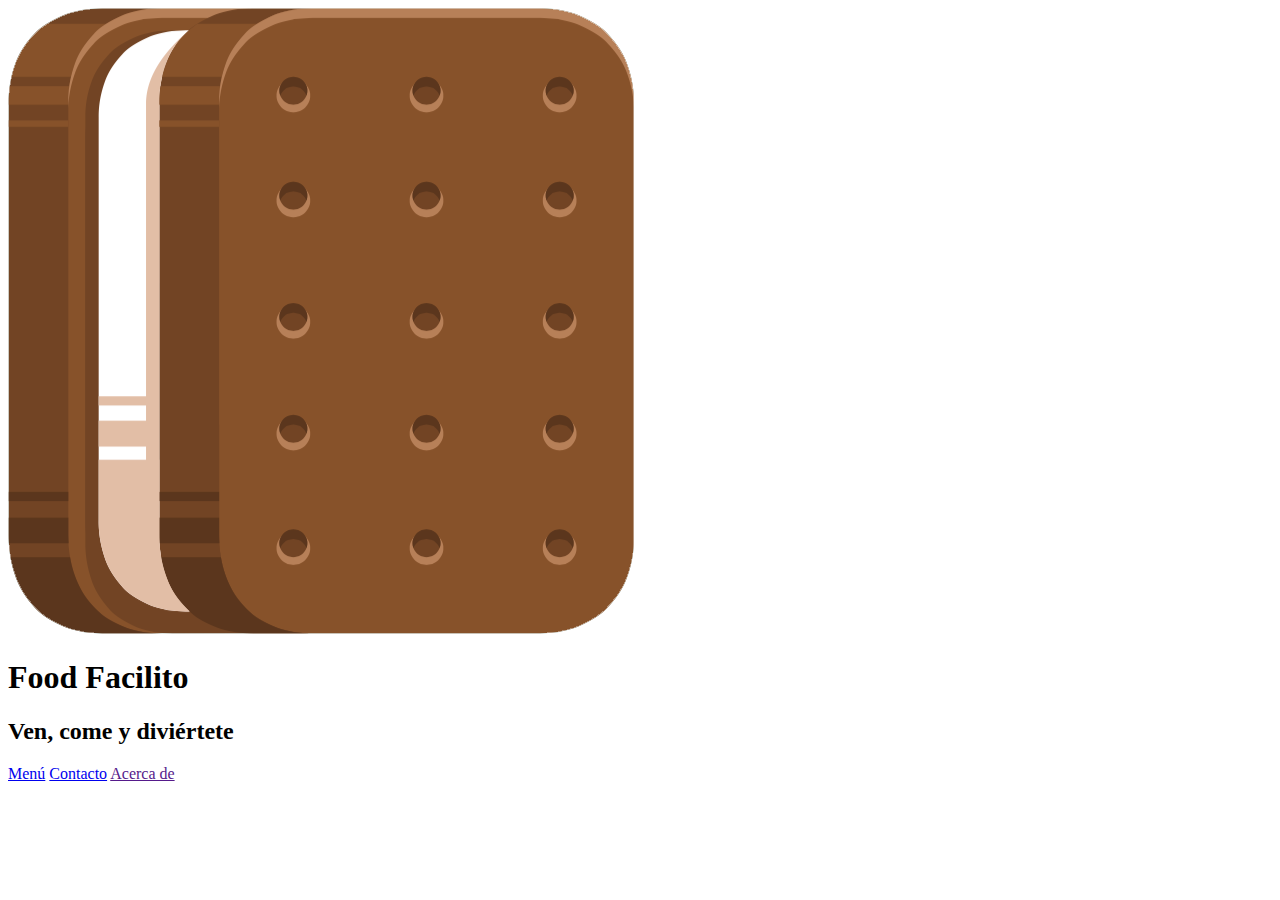
==== index.html @ ef1f4a68 "mi primera página web: primer commit" ====
<!DOCTYPE html>
<html>
<head>
	<meta charset="utf-8">
	<title>El mejor lugar del mundo para comer</title>
</head>
<body>
<img src="img/icecream.png">
<h1>Food Facilito</h1>
<h2>Ven, come y diviértete</h2>
<nav>
<a href="http://google.com">Menú</a>
<a href="http://twitter.com/codigofacilito">Contacto</a>
<a href="">Acerca de</a>
</nav>
</body>
</html>
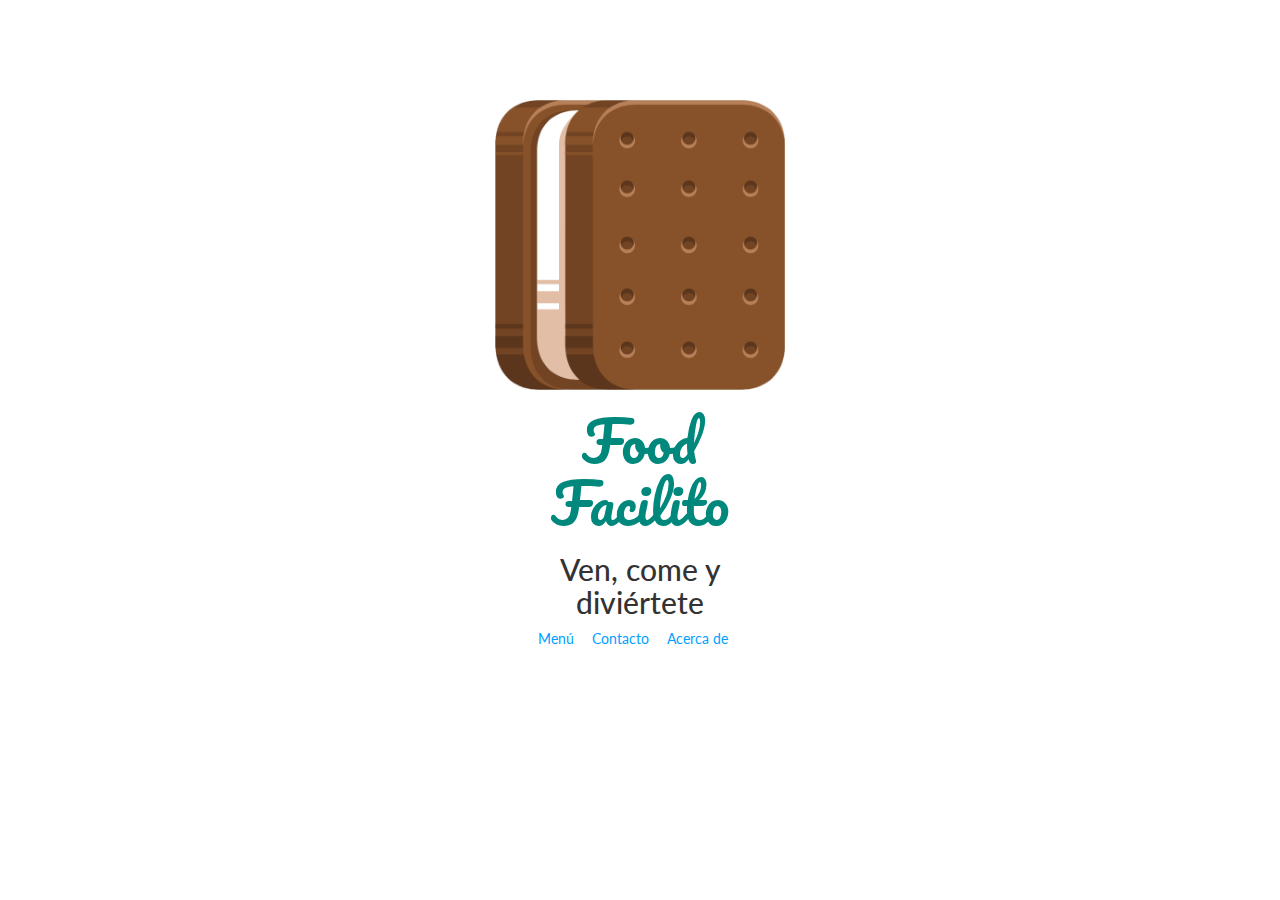
==== commit 307efaa0: "avance hasta adaptación a responsive" ====
--- a/index.html
+++ b/index.html
@@ -1,17 +1,23 @@
 <!DOCTYPE html>
 <html>
 <head>
-	<meta charset="utf-8">
+	<meta charset="utf-8">	
+	<link rel="stylesheet" type="text/css" href="https://maxcdn.bootstrapcdn.com/bootstrap/3.3.5/css/bootstrap.min.css">
+	<link rel="stylesheet" type="text/css" href="css/main.css">
+	<link href='https://fonts.googleapis.com/css?family=Pacifico' rel='stylesheet' type='text/css'>
+	<link href='https://fonts.googleapis.com/css?family=Lato:400,300,700' rel='stylesheet' type='text/css'>
 	<title>El mejor lugar del mundo para comer</title>
 </head>
 <body>
-<img src="img/icecream.png">
-<h1>Food Facilito</h1>
-<h2>Ven, come y diviértete</h2>
-<nav>
-<a href="http://google.com">Menú</a>
-<a href="http://twitter.com/codigofacilito">Contacto</a>
-<a href="">Acerca de</a>
-</nav>
+	<div class="col-md-3 center-block quitar-float text-center espacio-arriba">
+		<img src="img/icecream.png">
+		<h1 class="pacifico grande verde">Food Facilito</h1>
+		<h2>Ven, come y diviértete</h2>
+		<nav>
+			<a href="menu.html" class="espacio-derecha">Menú</a>
+			<a href="contacto.html" class="espacio-derecha">Contacto</a>
+			<a href="" class="espacio-derecha">Acerca de</a>
+		</nav>
+	</div>
 </body>
 </html>--- a/css/main.css
+++ b/css/main.css
@@ -0,0 +1,51 @@
+body{
+	font-family: 'Lato', sans-serif;
+}
+img{
+	max-width: 100%;
+}
+.quitar-float{
+	float: none;
+}
+.espacio-arriba{
+	margin-top: 100px;
+}
+.pacifico{
+	font-family: 'Pacifico',cursive;
+}
+.grande{
+	font-size: 4em;
+}
+.verde{
+	color: #00887C;
+}
+.se-gris{
+	background-color: #eee;
+}
+.padding-largo{
+	padding: 5px 10px;
+}
+.inline-block{
+	float: none;
+	display: inline-block;
+	margin-right: -4px;
+}
+.mediano{
+	font-size: 1.5em;
+}
+.vete-arriba{
+	vertical-align: top;
+}
+.no-lista{
+	margin: 0px;
+	padding: 0px;
+}
+.no-lista li{
+	list-style-type: none;
+}
+.espacio-derecha{
+	margin-right: 1em;
+}
+a, .azul{
+	color: #009FFF;
+}
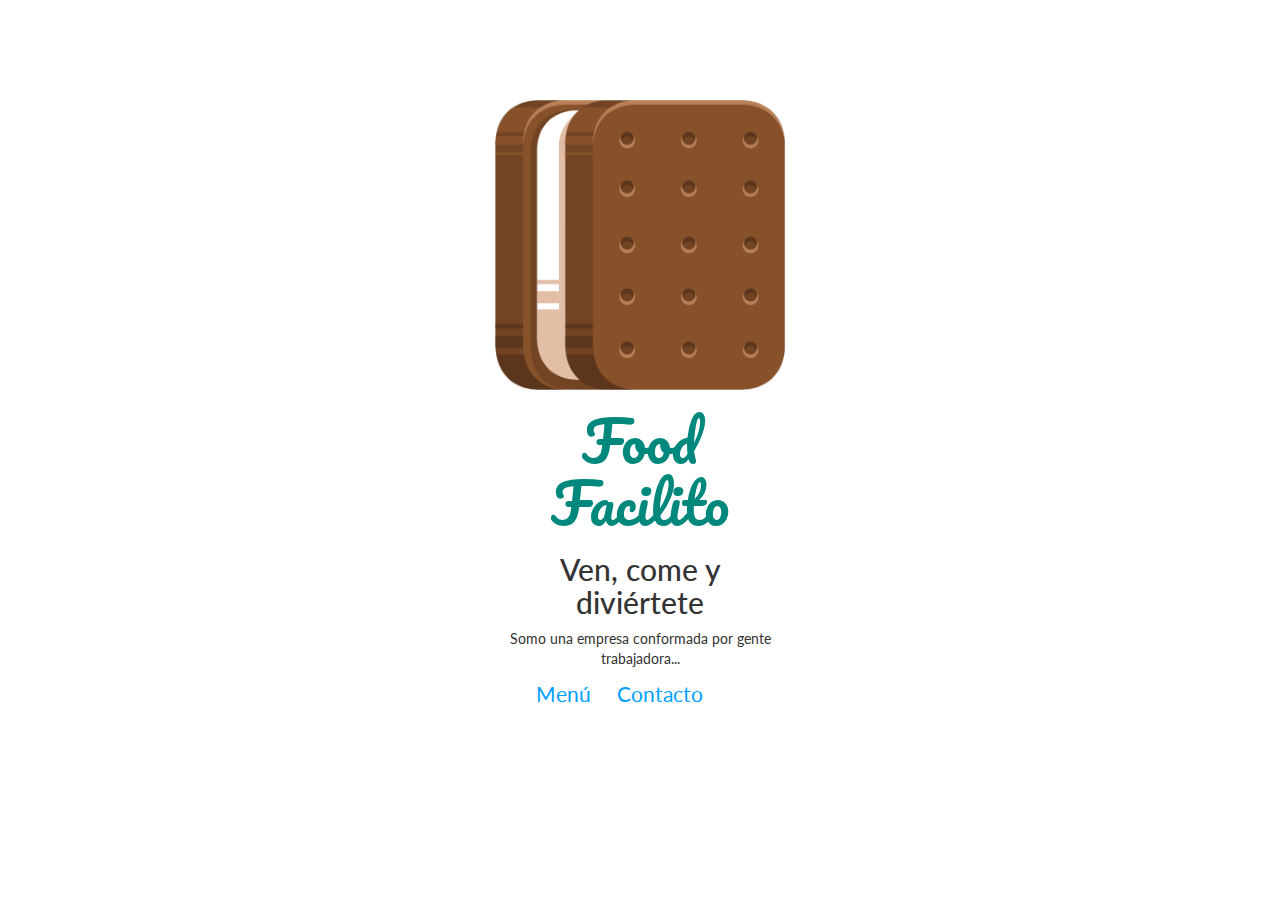
==== commit 7b128dbd: "hasta animate.css" ====
--- a/index.html
+++ b/index.html
@@ -1,23 +1,29 @@
 <!DOCTYPE html>
 <html>
 <head>
-	<meta charset="utf-8">	
+	<meta charset="utf-8">
+	<meta name="viewport" content="width=device-with, initial-scale=1.0">	
 	<link rel="stylesheet" type="text/css" href="https://maxcdn.bootstrapcdn.com/bootstrap/3.3.5/css/bootstrap.min.css">
 	<link rel="stylesheet" type="text/css" href="css/main.css">
+	<link rel="stylesheet" type="text/css" href="css/animate.css">
 	<link href='https://fonts.googleapis.com/css?family=Pacifico' rel='stylesheet' type='text/css'>
 	<link href='https://fonts.googleapis.com/css?family=Lato:400,300,700' rel='stylesheet' type='text/css'>
 	<title>El mejor lugar del mundo para comer</title>
 </head>
 <body>
 	<div class="col-md-3 center-block quitar-float text-center espacio-arriba">
-		<img src="img/icecream.png">
-		<h1 class="pacifico grande verde">Food Facilito</h1>
-		<h2>Ven, come y diviértete</h2>
-		<nav>
-			<a href="menu.html" class="espacio-derecha">Menú</a>
-			<a href="contacto.html" class="espacio-derecha">Contacto</a>
-			<a href="" class="espacio-derecha">Acerca de</a>
-		</nav>
+		<img src="img/icecream.png" class="animated fadeIn retraso-1">
+		<h1 class="pacifico grande verde animated fadeIn">Food Facilito</h1>
+		<div class="animated fadeIn retraso-2">
+			<h2>Ven, come y diviértete</h2>
+			<p >Somo una empresa conformada por gente trabajadora...</p>
+			<nav class="mediano">
+				<a href="menu.html" class="espacio-derecha">Menú</a>
+				<a href="contacto.html" class="espacio-derecha">Contacto</a>
+				<a href="" class="espacio-derecha"></a>
+			</nav>
+		</div>
+		
 	</div>
 </body>
 </html>--- a/css/main.css
+++ b/css/main.css
@@ -46,6 +46,16 @@
 .espacio-derecha{
 	margin-right: 1em;
 }
+.retraso-1{
+	-webkit-animation-delay: 1s;
+	-moz-animation-delay: 1s;
+	animation-delay: 1s;
+}
+.retraso-2{
+	-webkit-animation-delay: 2s;
+	-moz-animation-delay: 2s;
+    animation-delay: 2s;
+}
 a, .azul{
 	color: #009FFF;
 }
